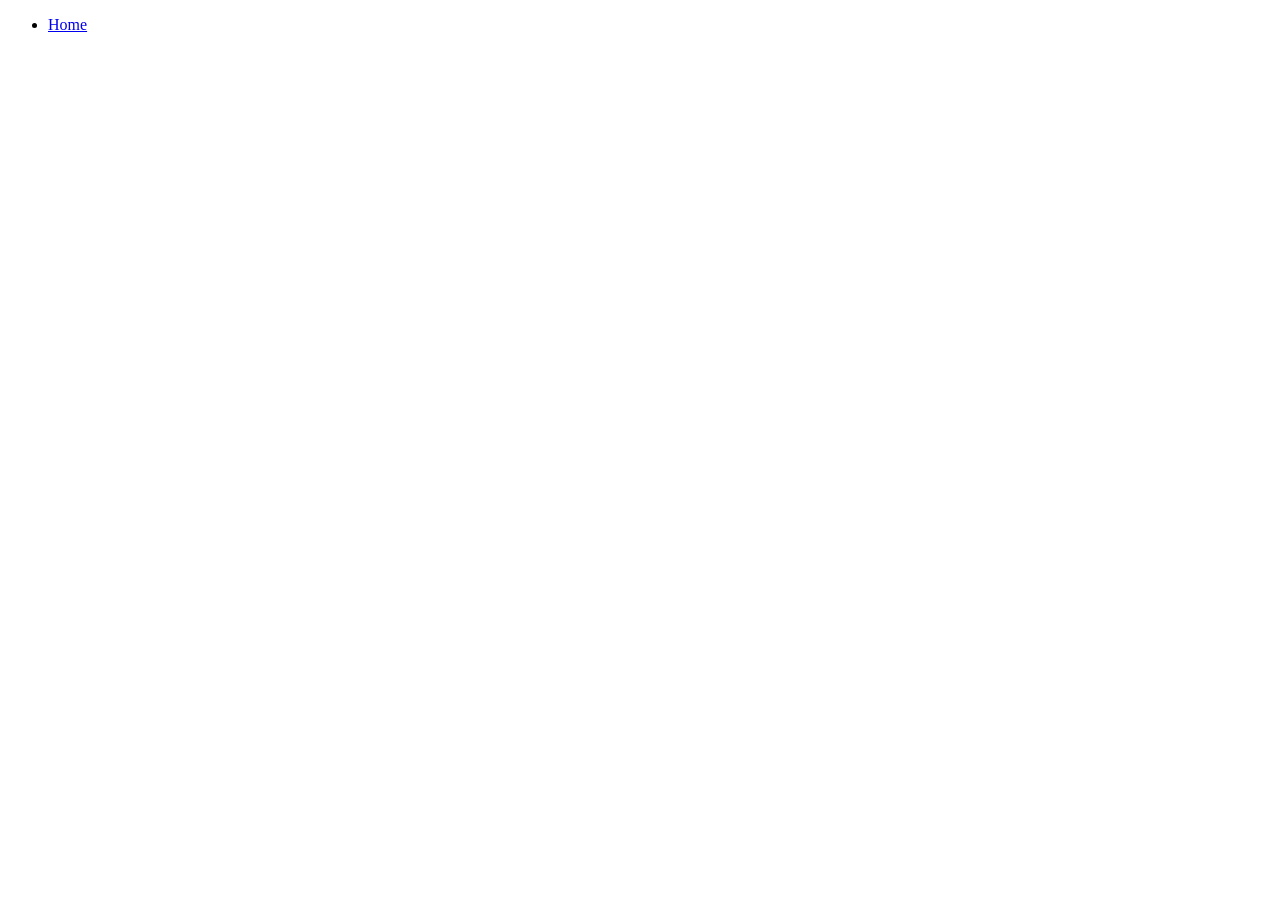
==== cat.html @ 6ba26bfd "some of lesson-10" ====
<!DOCTYPE html>
<html>
    <head>
        <meta charset="UTF-8">
        <meta name="viewport" content="width=device-width, initial-scale=1.0">
        <title>Cats</title>
    </head>
    <body>
        <nav>
            <ul>
                <li><a href="index.html">Home</a></li>
            </ul>
        </nav>
        <div class="ragdoll">
            <div id="grid" class="imgrid"></div>
        </div>
    </body>
</html>
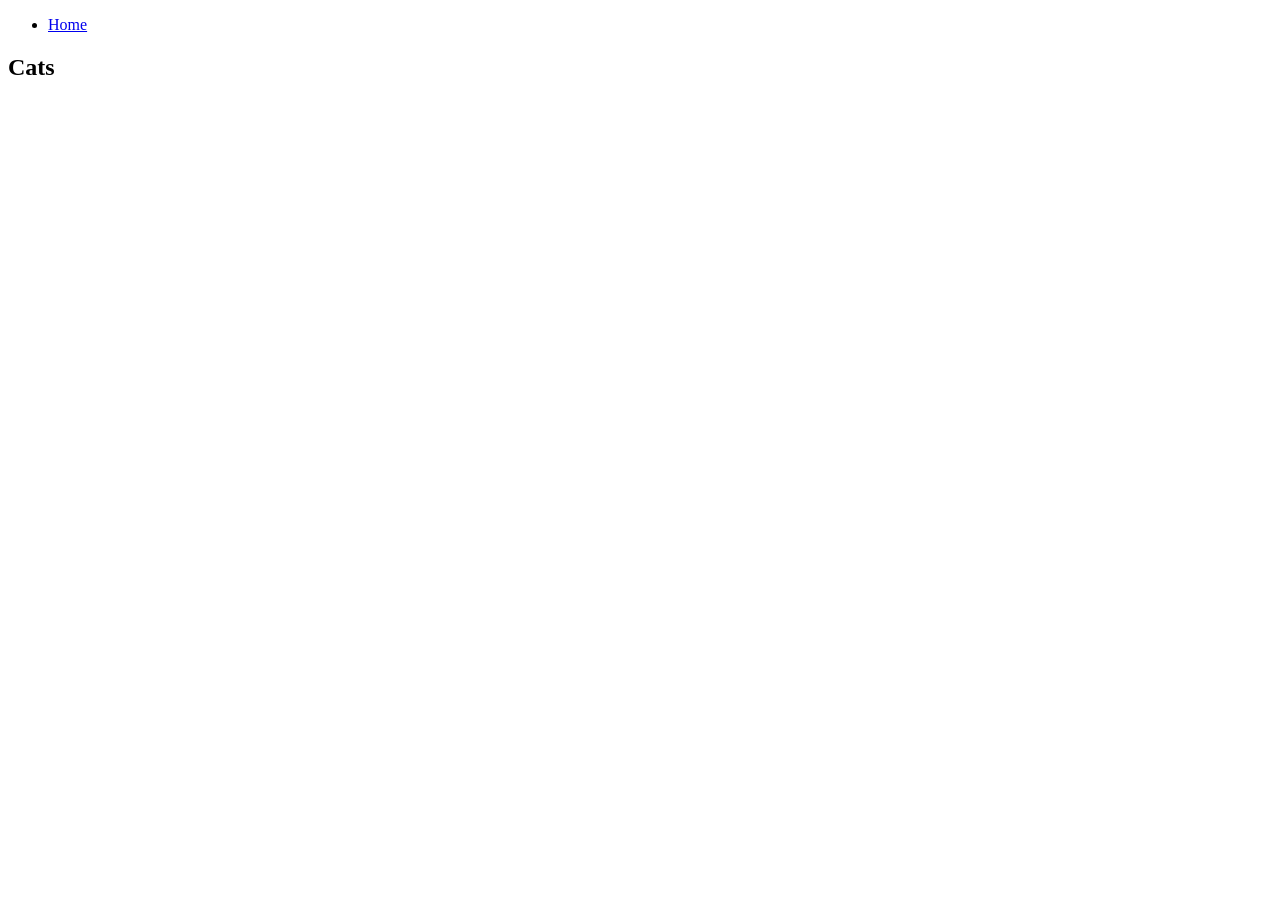
==== commit 47ff5125: "cat grid" ====
--- a/cat.html
+++ b/cat.html
@@ -1,6 +1,7 @@
 <!DOCTYPE html>
 <html>
     <head>
+        <link href="css/cat.css" rel="stylesheet">
         <meta charset="UTF-8">
         <meta name="viewport" content="width=device-width, initial-scale=1.0">
         <title>Cats</title>
@@ -11,8 +12,10 @@
                 <li><a href="index.html">Home</a></li>
             </ul>
         </nav>
-        <div class="ragdoll">
+        <h2>Cats</h2>
+        <div class="content">
             <div id="grid" class="imgrid"></div>
         </div>
+        <script src="js/cat.js"></script>
     </body>
 </html>
--- a/css/cat.css
+++ b/css/cat.css
@@ -0,0 +1,34 @@
+.content {
+    padding-top: 0%;
+    padding-left: 0%;
+}
+
+.col {
+    padding: 1%;
+}
+
+.col-lg {
+    height: 200px;
+    overflow: hidden;
+    margin: 10px 0;
+    position: relative;
+    flex-basis: 30%;
+}
+
+.col-lg img{
+    display: block;
+    position: absolute;
+    left: -1000%;
+    right: -1000%;
+    top: -1000%;
+    bottom: -1000%;
+    margin: auto;
+    min-height: 100%;
+    min-width: 100%;
+}
+
+.imgrid {
+    display: flex;
+    flex-wrap: wrap;
+    justify-content: space-between;
+}
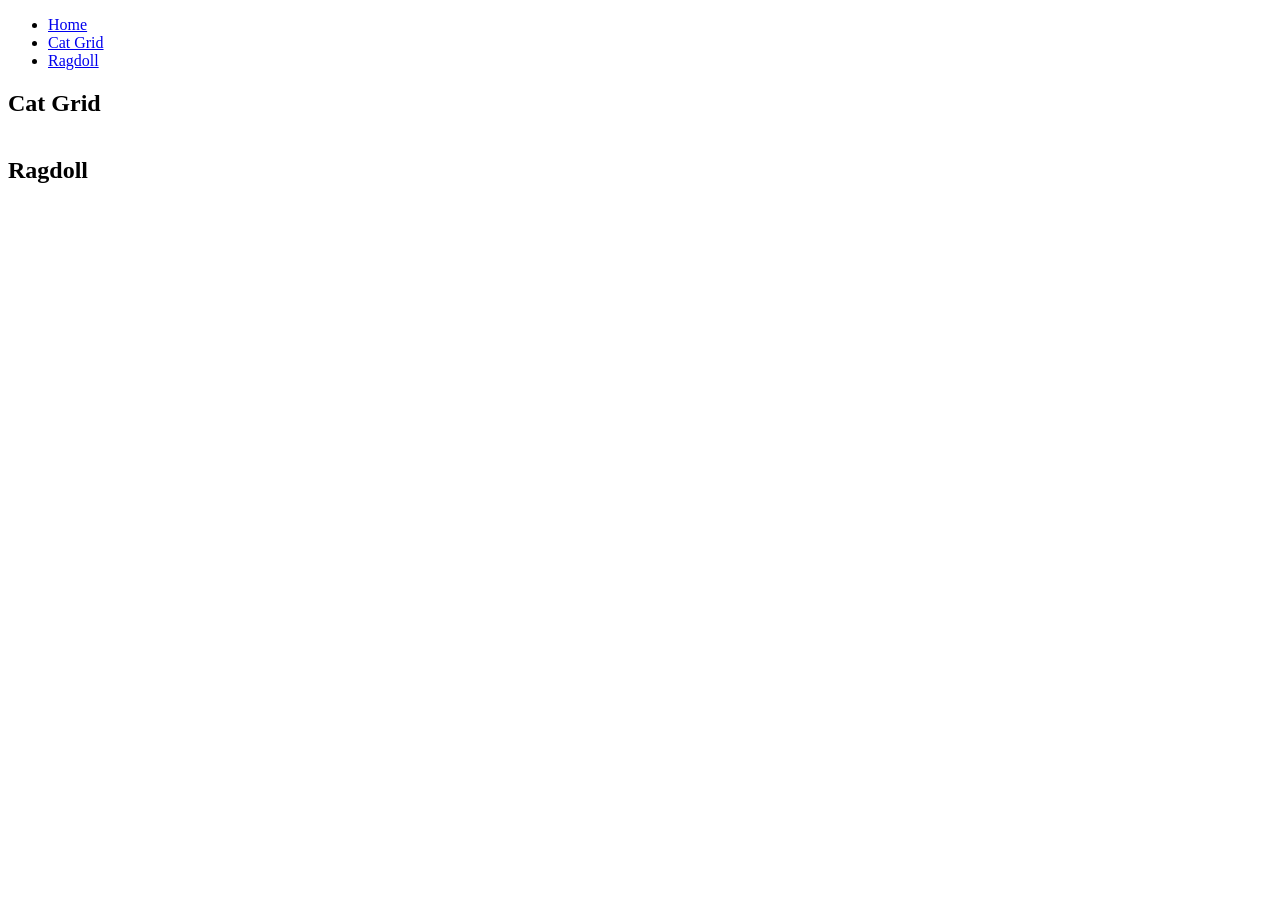
==== commit 5f792843: "ragdoll" ====
--- a/cat.html
+++ b/cat.html
@@ -10,12 +10,19 @@
         <nav>
             <ul>
                 <li><a href="index.html">Home</a></li>
+                <li><a href="#cat-grid">Cat Grid</a></li>
+                <li><a href="#sort-breed">Ragdoll</a></li>
             </ul>
         </nav>
-        <h2>Cats</h2>
-        <div class="content">
-            <div id="grid" class="imgrid"></div>
-        </div>
+        <section id="cat-grid">
+            <h2>Cat Grid</h2>
+            <div class="content">
+                <div id="grid" class="imgrid"></div>
+            </div>
+        </section>
+        <section id="sort-breed">
+            <h2>Ragdoll</h2>
+        </section>
         <script src="js/cat.js"></script>
     </body>
 </html>
